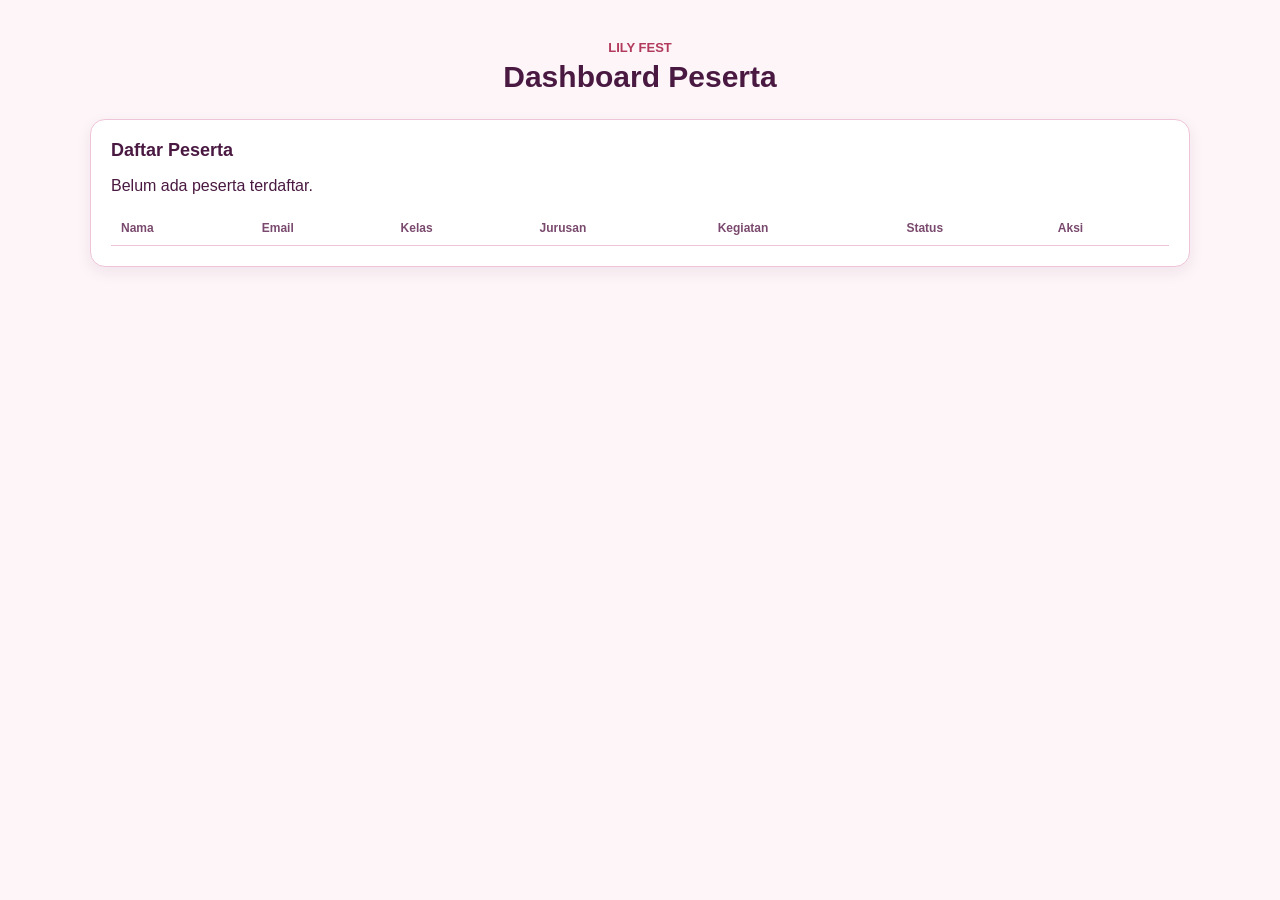
==== pages/dashboard.html @ 49a51b93 "Perbaikan CSS JS dan tambah dashboard" ====
<!DOCTYPE html>
<html lang="en">
<head>
  <meta charset="UTF-8">
  <meta name="viewport" content="width=device-width, initial-scale=1.0">
  <title>Dashboard Peserta - Lily Fest</title>
  <link rel="stylesheet" href="../css/style.css">
</head>
<body>
  <div class="dashboard-wrap">

        <div class="dashboard-header">
            <p class="judul-kecil">LILY FEST</p>
            <h1>Dashboard Peserta</h1>
        </div>

        <div class="table-card">
            <div class="table-card-top">
                <h2>Daftar Peserta</h2>
            </div>
            <p id="pesanKosong">Belum ada peserta terdaftar.</p>

            <table id="tabel-peserta">
                <thead>
                    <tr>
                        <th>Nama</th>
                        <th>Email</th>
                        <th>Kelas</th>
                        <th>Jurusan</th>
                        <th>Kegiatan</th>
                        <th>Status</th>
                        <th>Aksi</th>
                    </tr>
                </thead>
                <tbody id="tbody-peserta">
                </tbody>
            </table>
        </div>
    </div>
  <script src="../js/script.js"></script>
</body>
</html>
---- css/style.css ----
* {
    box-sizing: border-box;
}

body {
    font-family: Arial, sans-serif;
    background-color: #fdf5f8;
    margin: 0;
    padding: 40px 20px;
    color: #4a1942;
}


/* FORM DAFTAR */

#formDaftar {
    width: 100%;
    max-width: 480px;
    margin: 0 auto;
    background-color: white;
    border: 1px solid #f0c4d8;
    border-radius: 15px;
    padding: 30px;
    box-shadow: 0 5px 15px rgba(74, 25, 66, 0.1);
}

#formDaftar h1 {
    text-align: center;
    color: #d6447e;
    font-size: 30px;
    margin: 0 0 25px;
}


/* LABEL */

label {
    display: block;
    font-size: 14px;
    font-weight: bold;
    margin-bottom: 6px;
    color: #4a1942;
}


/* INPUT, SELECT, TEXTAREA */

input,
select,
textarea {
    width: 100%;
    padding: 10px 12px;
    margin-bottom: 15px;
    border: 1px solid #f0c4d8;
    border-radius: 8px;
    font-size: 14px;
    font-family: Arial, sans-serif;
}

textarea {
    resize: vertical;
}

input:focus,
select:focus,
textarea:focus {
    outline: none;
    border-color: #d6447e;
}


/* PESAN ERROR */

.error {
    color: #b23a5d;
    font-size: 12px;
}


/* CHECKBOX */

.checkbox-group {
    display: flex;
    align-items: center;
    gap: 8px;
    margin-bottom: 20px;
}

.checkbox-group input[type="checkbox"] {
    width: 16px;
    height: 16px;
    margin: 0;
}

.checkbox-group label {
    display: inline;
    margin: 0;
    font-size: 13px;
    font-weight: normal;
}


/* TOMBOL */

button {
    font-family: Arial, sans-serif;
    border: none;
    border-radius: 8px;
    font-size: 14px;
    font-weight: bold;
    cursor: pointer;
}

#formDaftar button[type="submit"] {
    width: 100%;
    padding: 12px;
    background-color: #d6447e;
    color: white;
}

#formDaftar button[type="submit"]:hover {
    background-color: #b23a5d;
}


/* HASIL */

#hasil {
    background-color: #e9f3ec;
    color: #4c8b63;
    text-align: center;
    font-size: 13px;
    padding: 10px;
    border-radius: 8px;
    margin-bottom: 15px;
}


/* DASHBOARD */

.dashboard-wrap {
    width: 100%;
    max-width: 1100px;
    margin: 0 auto;
}


/* HEADER DASHBOARD */

.dashboard-header {
    text-align: center;
    margin-bottom: 25px;
}

.dashboard-header .judul-kecil {
    font-size: 13px;
    color: #b23a5d;
    font-weight: bold;
    margin: 0 0 5px;
}

.dashboard-header h1 {
    font-size: 30px;
    color: #4a1942;
    margin: 0;
}


/* KARTU TABEL */

.table-card {
    background-color: white;
    border: 1px solid #f0c4d8;
    border-radius: 15px;
    padding: 20px;
    box-shadow: 0 5px 15px rgba(74, 25, 66, 0.08);
}

.table-card-top {
    margin-bottom: 15px;
}

.table-card-top h2 {
    font-size: 18px;
    margin: 0;
    color: #4a1942;
}


/* PESAN KOSONG */

#empty-msg {
    text-align: center;
    color: #7a4a6e;
    font-size: 14px;
    padding: 20px;
}


/* TABEL */

table {
    width: 100%;
    border-collapse: collapse;
    font-size: 13px;
}

th {
    text-align: left;
    padding: 10px;
    color: #7a4a6e;
    font-size: 12px;
    border-bottom: 1px solid #f0c4d8;
}

td {
    padding: 12px 10px;
    border-bottom: 1px solid #f5e9ef;
}

tbody tr:hover {
    background-color: #fdf6f9;
}


/* STATUS */

.status {
    font-weight: bold;
    font-size: 12px;
}


/* TOMBOL EDIT DAN HAPUS */

.icon-btn {
    padding: 7px 10px;
    margin-right: 5px;
    border-radius: 6px;
}

.icon-btn.edit {
    background-color: #fbefda;
    color: #c9932e;
}

.icon-btn.edit:hover {
    background-color: #f5e1b8;
}

.icon-btn.hapus {
    background-color: #fbe4ea;
    color: #b23a5d;
}

.icon-btn.hapus:hover {
    background-color: #f6cbd8;
}


/* TAMPILAN HP */

@media (max-width: 700px) {

    body {
        padding: 20px 10px;
    }

    #formDaftar {
        padding: 20px;
    }

    .dashboard-wrap {
        overflow-x: auto;
    }

    .table-card {
        overflow-x: auto;
    }

    table {
        min-width: 800px;
    }

    .dashboard-header h1 {
        font-size: 25px;
    }
}
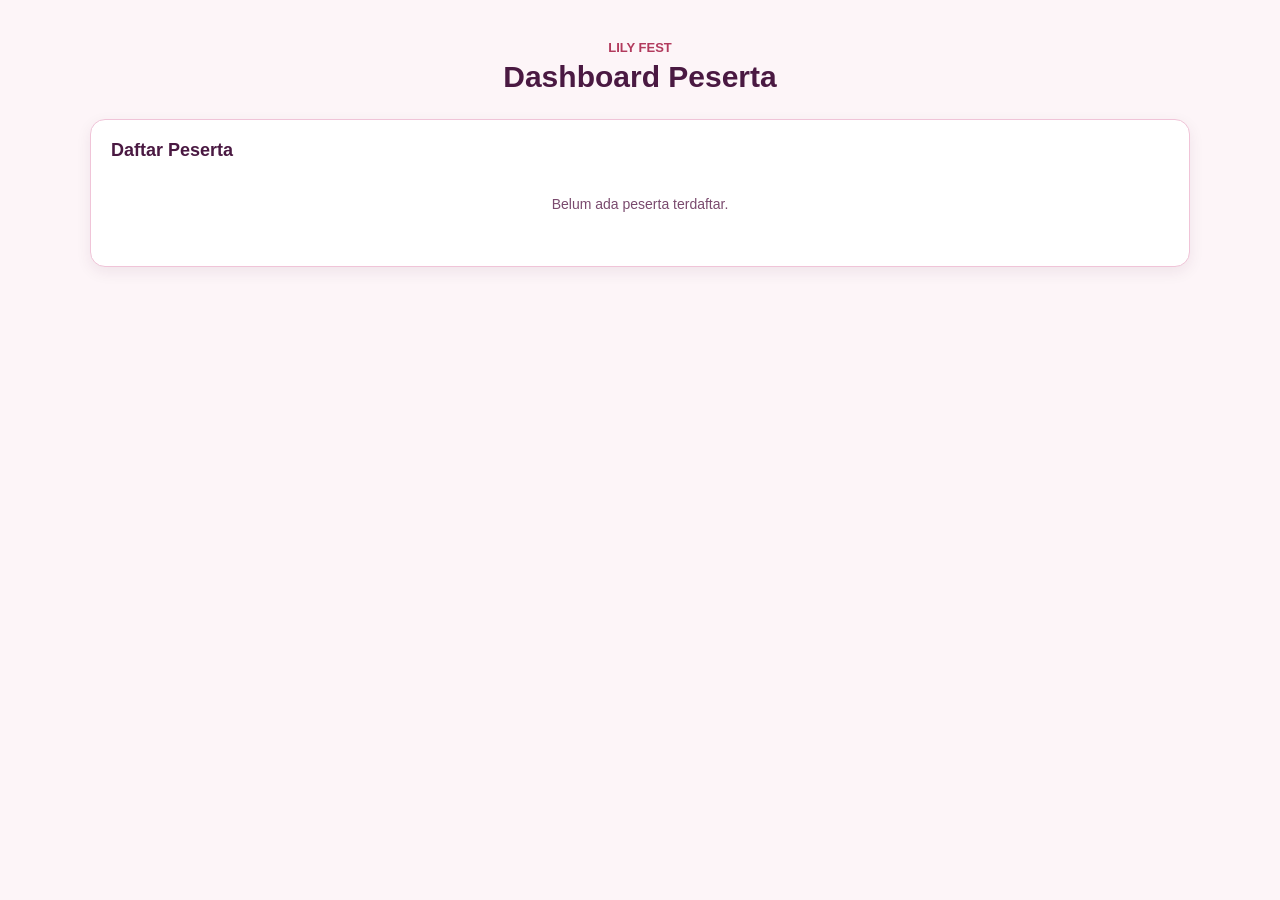
==== commit cf02df97: "hapus tabel status di index dan membuat pop up update" ====
--- a/pages/dashboard.html
+++ b/pages/dashboard.html
@@ -15,12 +15,15 @@
         </div>
 
         <div class="table-card">
+
             <div class="table-card-top">
                 <h2>Daftar Peserta</h2>
             </div>
+
             <p id="pesanKosong">Belum ada peserta terdaftar.</p>
 
             <table id="tabel-peserta">
+
                 <thead>
                     <tr>
                         <th>Nama</th>
@@ -32,9 +35,93 @@
                         <th>Aksi</th>
                     </tr>
                 </thead>
+
                 <tbody id="tbody-peserta">
                 </tbody>
+
             </table>
+        </div>
+
+        <div id="formEdit" class="form-edit">
+
+            <h2>Edit Data Peserta</h2>
+
+            <label for="editNama">Nama</label>
+            <input type="text" id="editNama">
+
+
+            <label for="editEmail">Email</label>
+            <input type="text" id="editEmail">
+
+
+            <label for="editKelas">Kelas</label>
+            <select id="editKelas">
+                <option value="X-PPLG 1">X-PPLG 1</option>
+            <option value="X-PPLG 2">X-PPLG 2</option>
+            <option value="X-PPLG 3">X-PPLG 3</option>
+
+            <option value="X-TJKT 1">X-TJKT 1</option>
+            <option value="X-TJKT 2">X-TJKT 2</option>
+            <option value="X-TJKT 3">X-TJKT 3</option>
+            <option value="X-TJKT 4">X-TJKT 4</option>
+
+            <option value="X-BP">X-BP</option>
+
+            <option value="XI-RPL 1">XI-RPL 1</option>
+            <option value="XI-RPL 2">XI-RPL 2</option>
+            <option value="XI-RPL 3">XI-RPL 3</option>
+
+            <option value="XI-TKJ 1">XI-TKJ 1</option>
+            <option value="XI-TKJ 2">XI-TKJ 2</option>
+            <option value="XI-TKJ 3">XI-TKJ 3</option>
+
+            <option value="XI-TJA">XI-TJA</option>
+            <option value="XI-PF">XI-PF</option>
+
+            <option value="XII-RPL 1">XII-RPL 1</option>
+            <option value="XII-RPL 2">XII-RPL 2</option>
+            <option value="XII-RPL 3">XII-RPL 3</option>
+
+            <option value="XII-TKJ 1">XII-TKJ 1</option>
+            <option value="XII-TKJ 2">XII-TKJ 2</option>
+            <option value="XII-TKJ 3">XII-TKJ 3</option>
+
+            <option value="XII-TJA 1">XII-TJA 1</option>
+            <option value="XII-TJA 2">XII-TJA 2</option>
+            <option value="XII-PF 1">XII-PF 1</option>
+            <option value="XII-PF 2">XII-PF 2</option>
+            </select>
+
+
+            <label for="editJurusan">Jurusan</label>
+            <select id="editJurusan">
+                <option value="RPL">RPL</option>
+                <option value="TJA">TJA</option>
+                <option value="TKJ">TKJ</option>
+                <option value="PF">PF</option>
+            </select>
+
+
+            <label for="editKegiatan">Kegiatan</label>
+            <textarea id="editKegiatan"></textarea>
+
+
+            <label for="editStatus">Status</label>
+            <select id="editStatus">
+                <option value="pending">Pending</option>
+                <option value="approve">Approve</option>
+                <option value="reject">Reject</option>
+            </select>
+
+
+            <button id="btnSimpanEdit">
+                Simpan Perubahan
+            </button>
+
+            <button id="btnBatalEdit">
+                Batal
+            </button>
+
         </div>
     </div>
   <script src="../js/script.js"></script>
--- a/css/style.css
+++ b/css/style.css
@@ -11,7 +11,7 @@
 }
 
 
-/* FORM DAFTAR */
+
 
 #formDaftar {
     width: 100%;
@@ -32,7 +32,6 @@
 }
 
 
-/* LABEL */
 
 label {
     display: block;
@@ -43,7 +42,6 @@
 }
 
 
-/* INPUT, SELECT, TEXTAREA */
 
 input,
 select,
@@ -69,7 +67,6 @@
 }
 
 
-/* PESAN ERROR */
 
 .error {
     color: #b23a5d;
@@ -77,7 +74,7 @@
 }
 
 
-/* CHECKBOX */
+
 
 .checkbox-group {
     display: flex;
@@ -100,7 +97,7 @@
 }
 
 
-/* TOMBOL */
+
 
 button {
     font-family: Arial, sans-serif;
@@ -122,8 +119,14 @@
     background-color: #b23a5d;
 }
 
-
-/* HASIL */
+#btnDaftar:disabled {
+    background-color: #aaa;
+    color: white;
+    cursor: not-allowed;
+    opacity: 0.7;
+}
+
+
 
 #hasil {
     background-color: #e9f3ec;
@@ -136,7 +139,7 @@
 }
 
 
-/* DASHBOARD */
+
 
 .dashboard-wrap {
     width: 100%;
@@ -145,7 +148,7 @@
 }
 
 
-/* HEADER DASHBOARD */
+
 
 .dashboard-header {
     text-align: center;
@@ -166,7 +169,7 @@
 }
 
 
-/* KARTU TABEL */
+
 
 .table-card {
     background-color: white;
@@ -187,9 +190,8 @@
 }
 
 
-/* PESAN KOSONG */
-
-#empty-msg {
+
+#pesanKosong {
     text-align: center;
     color: #7a4a6e;
     font-size: 14px;
@@ -197,7 +199,7 @@
 }
 
 
-/* TABEL */
+
 
 table {
     width: 100%;
@@ -223,7 +225,7 @@
 }
 
 
-/* STATUS */
+
 
 .status {
     font-weight: bold;
@@ -231,7 +233,7 @@
 }
 
 
-/* TOMBOL EDIT DAN HAPUS */
+
 
 .icon-btn {
     padding: 7px 10px;
@@ -258,7 +260,59 @@
 }
 
 
-/* TAMPILAN HP */
+
+
+.form-edit {
+    display: none;
+    position: fixed;
+    top: 50%;
+    left: 50%;
+    transform: translate(-50%, -50%);
+    width: 90%;
+    max-width: 480px;
+    max-height: 90vh;
+    overflow-y: auto;
+    background-color: white;
+    border: 1px solid #f0c4d8;
+    border-radius: 15px;
+    padding: 25px;
+    box-shadow: 0 5px 20px rgba(74, 25, 66, 0.2);
+    z-index: 10;
+}
+
+.form-edit h2 {
+    text-align: center;
+    color: #d6447e;
+    font-size: 22px;
+    margin: 0 0 20px;
+}
+
+.form-edit button {
+    width: 100%;
+    padding: 11px;
+    margin-top: 5px;
+}
+
+#btnSimpanEdit {
+    background-color: #d6447e;
+    color: white;
+}
+
+#btnSimpanEdit:hover {
+    background-color: #b23a5d;
+}
+
+#btnBatalEdit {
+    background-color: #eee;
+    color: #4a1942;
+}
+
+#btnBatalEdit:hover {
+    background-color: #ddd;
+}
+
+
+
 
 @media (max-width: 700px) {
 
@@ -285,4 +339,9 @@
     .dashboard-header h1 {
         font-size: 25px;
     }
+
+    .form-edit {
+        width: 95%;
+        padding: 20px;
+    }
 }
